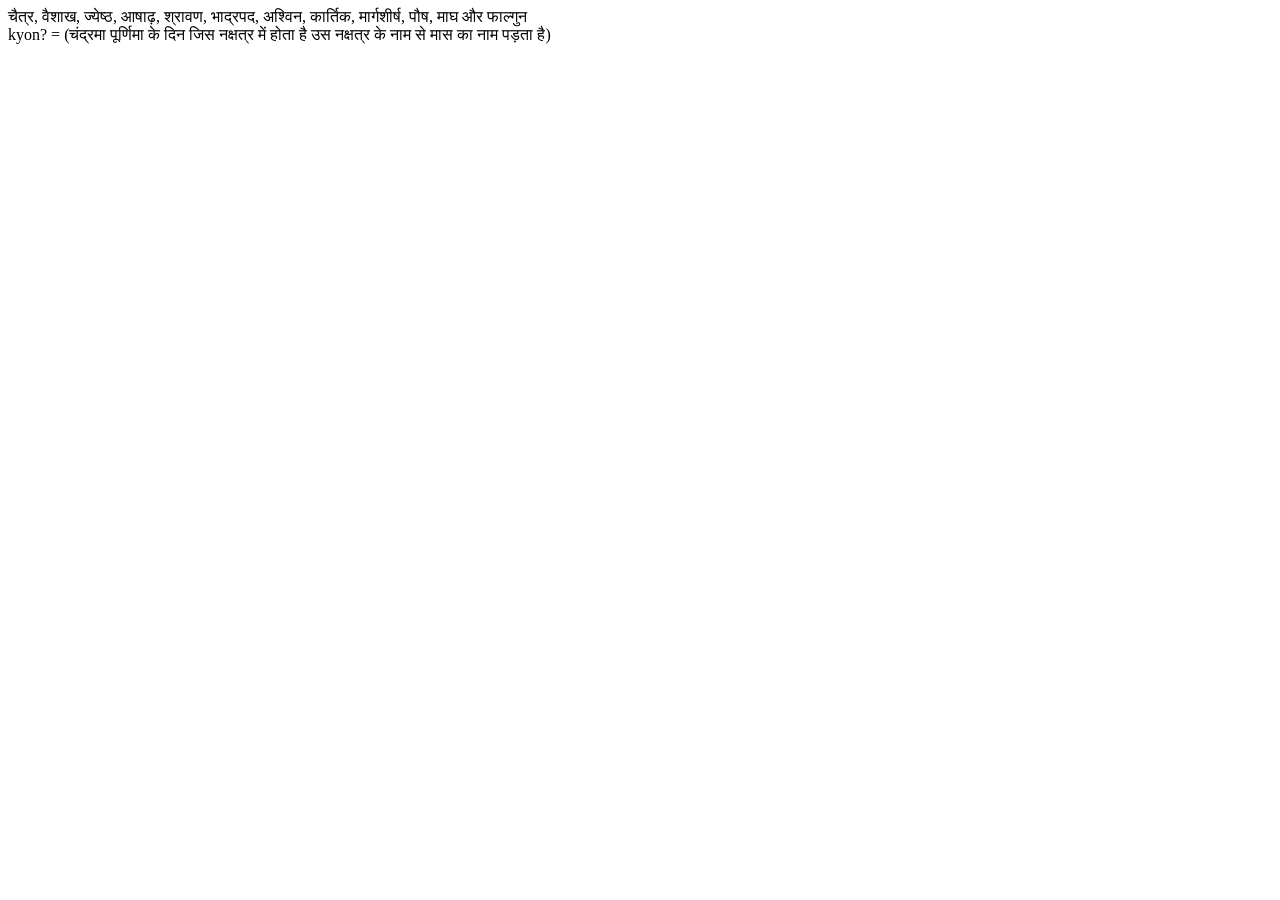
==== months/months.html @ d3ada828 "added many tings" ====
<!DOCTYPE html>
<html lang="en">
<head>
    <meta charset="UTF-8">
    <meta name="viewport" content="width=device-width, initial-scale=1.0">
    <title>Document</title>
</head>
<body>
    चैत्र, वैशाख, ज्येष्ठ, आषाढ़, श्रावण, भाद्रपद, अश्विन, कार्तिक, मार्गशीर्ष, पौष, माघ और फाल्गुन <br>
    kyon? = (चंद्रमा पूर्णिमा के दिन जिस नक्षत्र में होता है उस नक्षत्र के नाम से मास का नाम पड़ता है)
</body>
</html>
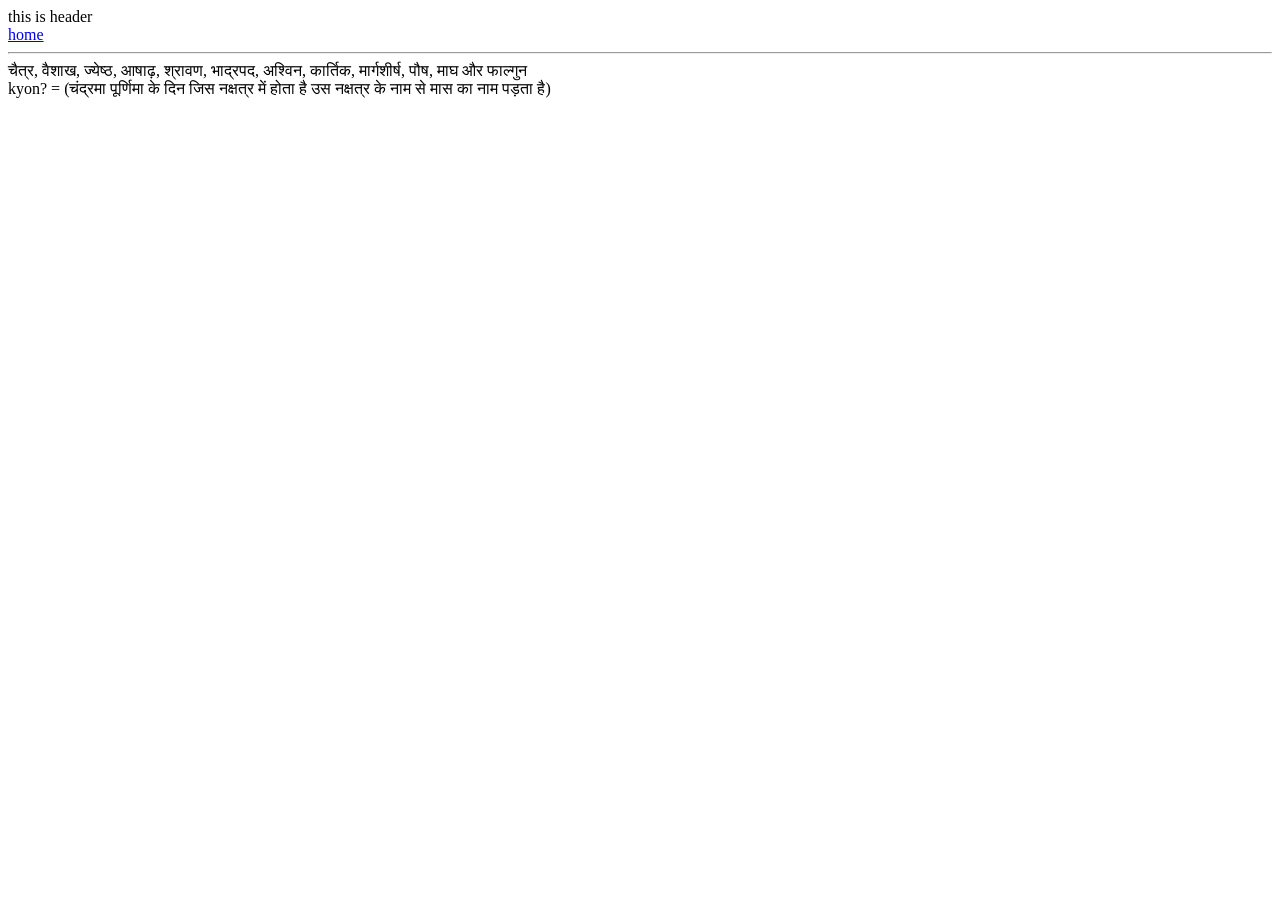
==== commit 9c33a57d: "added home link in all files" ====
--- a/months/months.html
+++ b/months/months.html
@@ -6,6 +6,10 @@
     <title>Document</title>
 </head>
 <body>
+    <header>this is header <br>
+    <a href="/knowYourRoots.hhm/index.html">home</a>
+    </header>
+    <hr>
     चैत्र, वैशाख, ज्येष्ठ, आषाढ़, श्रावण, भाद्रपद, अश्विन, कार्तिक, मार्गशीर्ष, पौष, माघ और फाल्गुन <br>
     kyon? = (चंद्रमा पूर्णिमा के दिन जिस नक्षत्र में होता है उस नक्षत्र के नाम से मास का नाम पड़ता है)
 </body>
